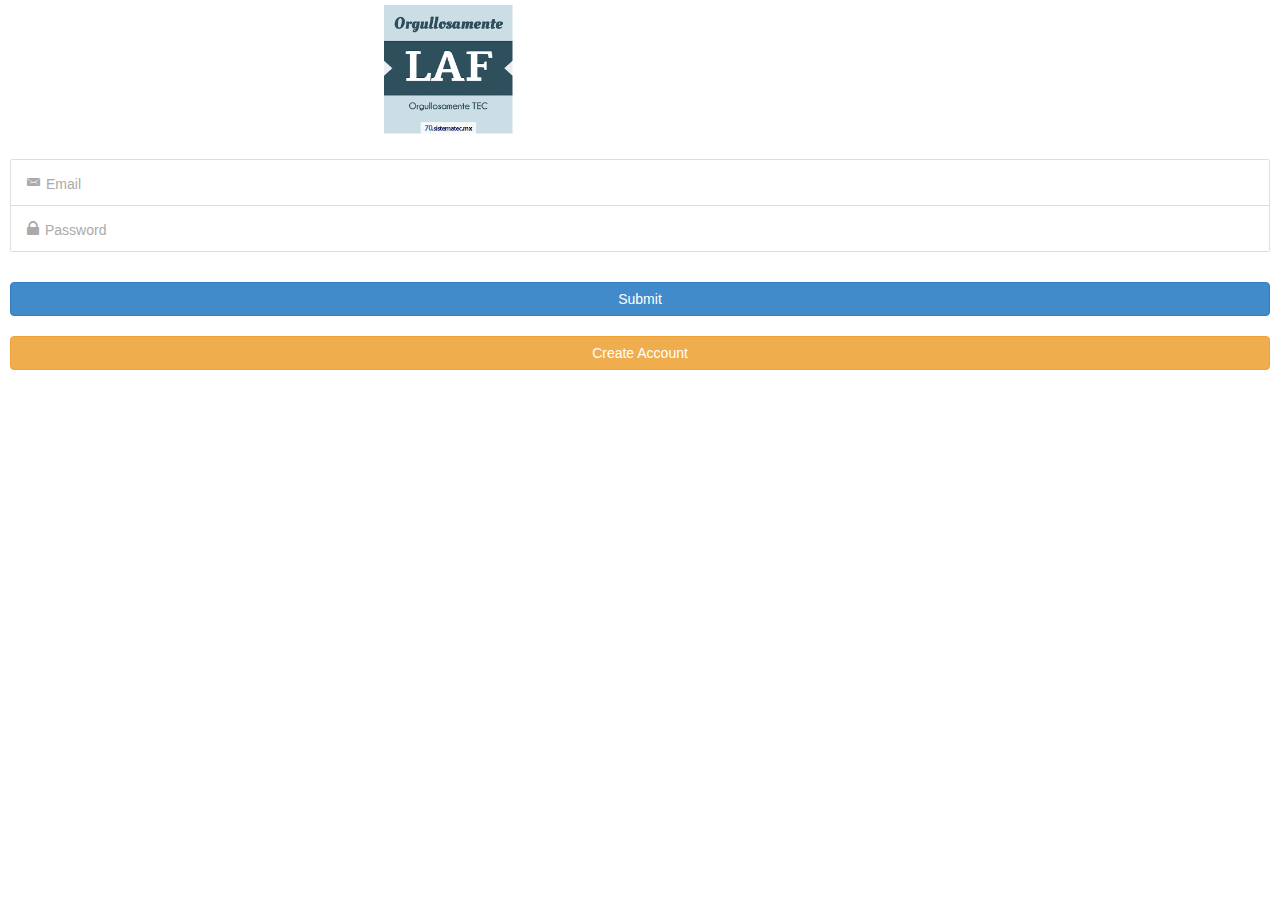
==== www/index.html @ 5acb89a2 "initial login signup home tabs" ====
<!DOCTYPE html>
<!--
To change this license header, choose License Headers in Project Properties.
To change this template file, choose Tools | Templates
and open the template in the editor.
-->
<html ng-app="ionicApp">
    <head>
        <title>LAF</title>
        <meta charset="UTF-8">
        <meta name="viewport" content="width=device-width">
        <link href="resources/css/bootstrap.min.css" rel="stylesheet">
        <link href="resources/css/ionic.css" rel="stylesheet">
        <link href="resources/css/laf.css" rel="stylesheet">
        <script src="resources/js/ionic.bundle.min.js"></script>
        <script src="angular/app.js"></script>
        <script src="angular/controllers/reg-ctrls.js"></script>
    </head>
    <body>
    <ion-side-menus ng-controller="ContentController">
<!--        <div class="bar bar-header bar-positive" style="position: inherit">
            <button class="button icon ion-navicon" ng-click="toggleLeft()"></button>
            <h1 class="title" ng-bind="title"></h1>
        </div>-->
        <!-- Center content -->
        <ion-side-menu-content >

            <ui-view/>
        </ion-side-menu-content>

        <!-- Left menu -->
        <ion-side-menu side="left">
            <div class="margin-top-50">
                <h3>Side menu</h3>
            </div>
        </ion-side-menu>

    </ion-side-menus>


</body>
</html>
---- www/resources/css/laf.css ----
/*
To change this license header, choose License Headers in Project Properties.
To change this template file, choose Tools | Templates
and open the template in the editor.
*/
/* 
    Created on : Feb 10, 2015, 3:33:23 PM
    Author     : dubem
*/

.top-44{
    top: 44px;
}
.margin-top-10{
    margin-top: 10px;
}
.margin-top-20{
    margin-top: 20px;
}
.margin-top-50{
    margin-top: 50px;
}
.circle{
    border-radius:999px;
    background:#C0C0C0;
    /*border :3px solid #C0C0C0;*/
    cursor:pointer;
}
.api-title {
    color: #737373;
    font-family: "AvenirNextLTPro-Regular","Helvetica Neue",Helvetica,Arial,sans-serif;
    font-size: 15px;
}
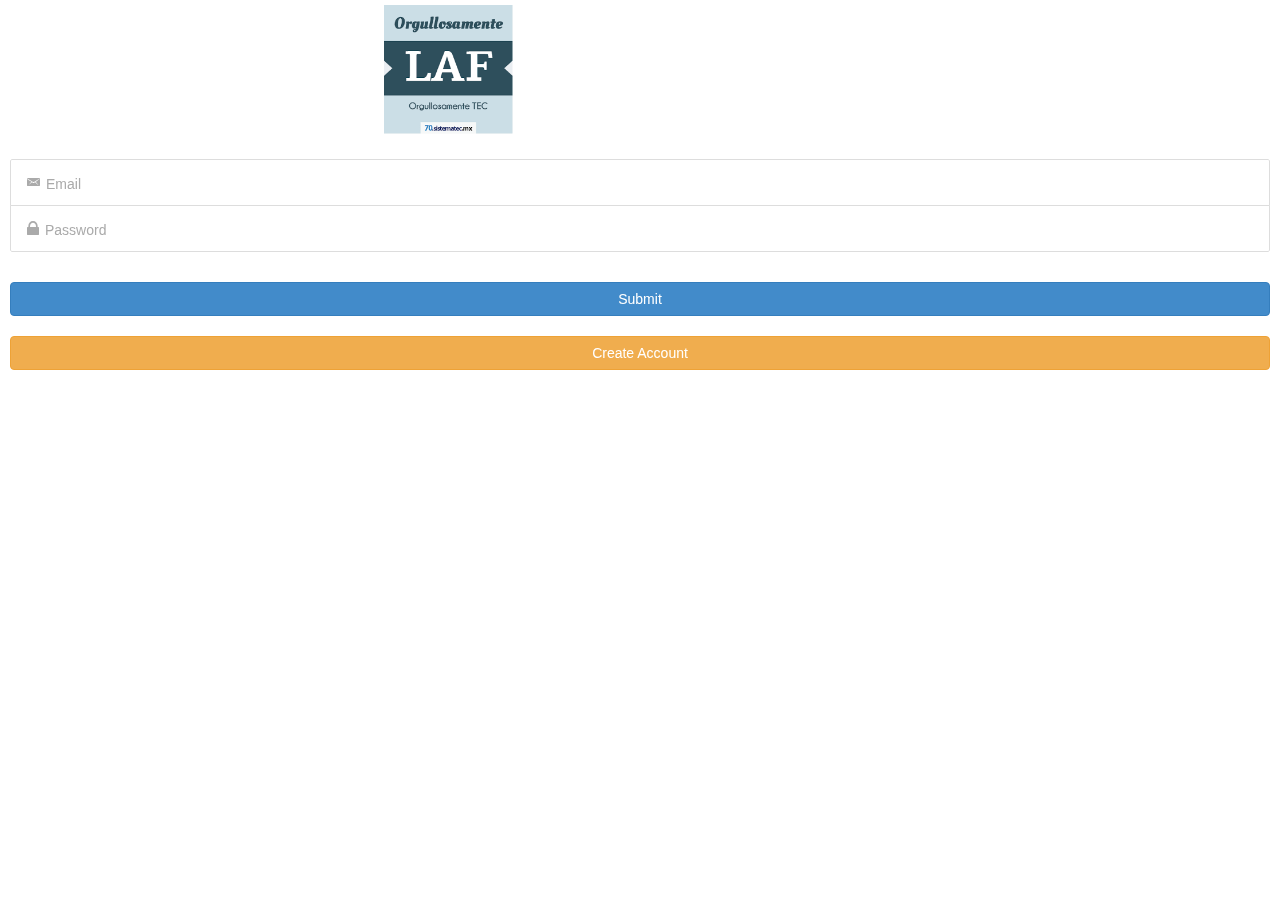
==== commit 45e136c7: "web socket test" ====
--- a/www/index.html
+++ b/www/index.html
@@ -15,13 +15,14 @@
         <script src="resources/js/ionic.bundle.min.js"></script>
         <script src="angular/app.js"></script>
         <script src="angular/controllers/reg-ctrls.js"></script>
+        <script src="angular/controllers/chat-ctrl.js"></script>
     </head>
     <body>
     <ion-side-menus ng-controller="ContentController">
-<!--        <div class="bar bar-header bar-positive" style="position: inherit">
-            <button class="button icon ion-navicon" ng-click="toggleLeft()"></button>
-            <h1 class="title" ng-bind="title"></h1>
-        </div>-->
+        <!--        <div class="bar bar-header bar-positive" style="position: inherit">
+                    <button class="button icon ion-navicon" ng-click="toggleLeft()"></button>
+                    <h1 class="title" ng-bind="title"></h1>
+                </div>-->
         <!-- Center content -->
         <ion-side-menu-content >
 
@@ -30,9 +31,14 @@
 
         <!-- Left menu -->
         <ion-side-menu side="left">
-            <div class="margin-top-50">
-                <h3>Side menu</h3>
-            </div>
+            <ion-header-bar class="bar-positive">
+                <h1 class="title">Options</h1>
+            </ion-header-bar>
+            <ion-content>
+                <div class="list-item" ng-click="route('chats')">
+                    Chat
+                </div>
+            </ion-content>
         </ion-side-menu>
 
     </ion-side-menus>
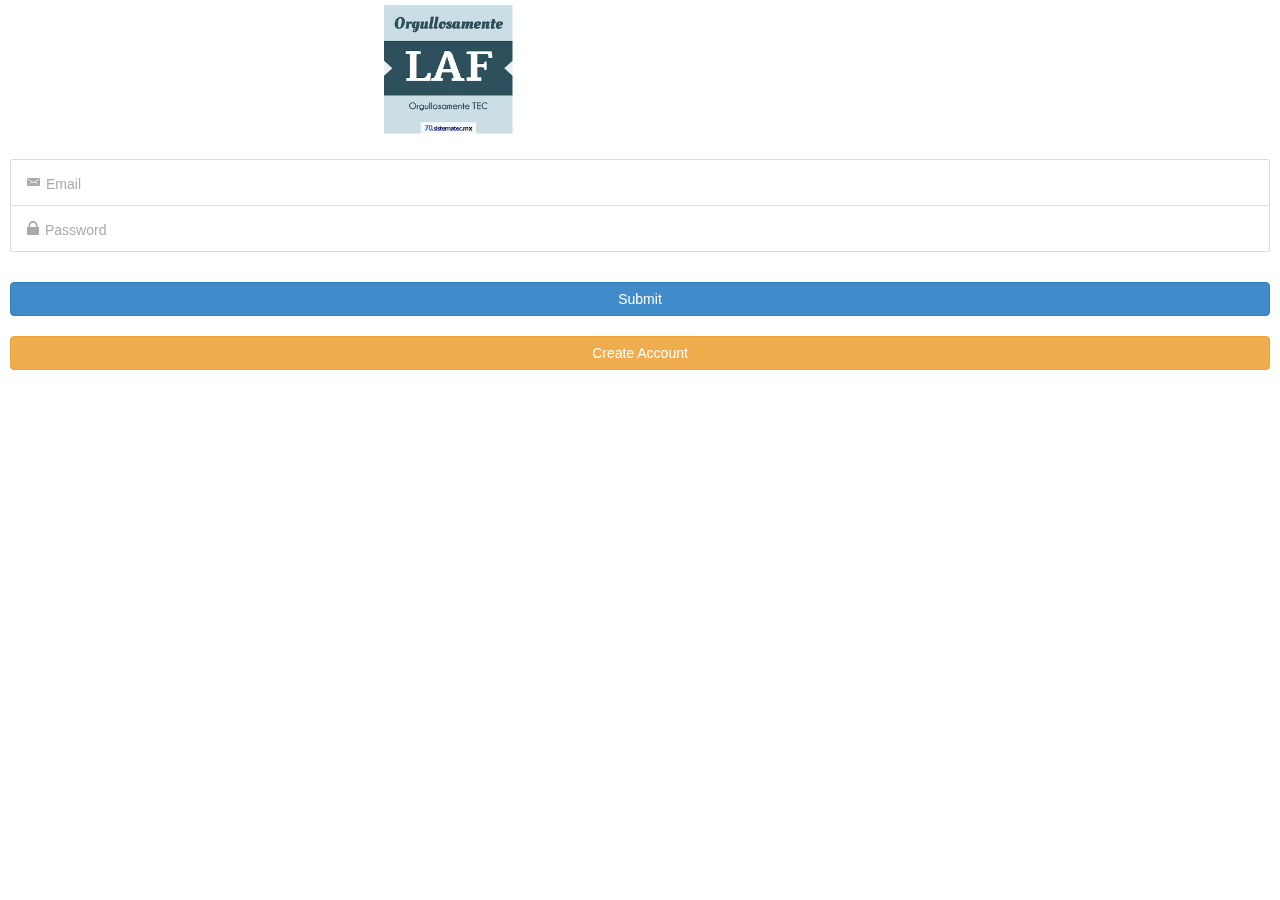
==== commit 10f6ae73: "demo ready" ====
--- a/www/index.html
+++ b/www/index.html
@@ -9,15 +9,50 @@
         <title>LAF</title>
         <meta charset="UTF-8">
         <meta name="viewport" content="width=device-width">
+        <link href="resources/jquery-ui/jquery-ui-1.10.3.custom.min.css" rel="stylesheet">
         <link href="resources/css/bootstrap.min.css" rel="stylesheet">
         <link href="resources/css/ionic.css" rel="stylesheet">
         <link href="resources/css/laf.css" rel="stylesheet">
+        <script src="resources/js/jquery-1.10.2.min.js"></script>
+        <script src="resources/jquery-ui/jquery-ui-1.10.3.custom.min.js"></script>
+        <script src="resources/js/jquery.ui.touch-punch.min.js"></script>
         <script src="resources/js/ionic.bundle.min.js"></script>
+        <script src="resources/js/match.js"></script>
         <script src="angular/app.js"></script>
         <script src="angular/controllers/reg-ctrls.js"></script>
         <script src="angular/controllers/chat-ctrl.js"></script>
+        <script src="angular/controllers/home-ctrl.js"></script>
+        <script src="angular/controllers/videoplay-ctrl.js"></script>
+        <script src="angular/controllers/profile-ctrl.js"></script>
     </head>
     <body>
+        <script>
+            window.fbAsyncInit = function() {
+                console.log('facebook created');
+                FB.init({
+                    appId: '790432414369806',
+                    xfbml: true,
+                    version: 'v2.2'
+                });
+
+                FB.ui({
+                    method: 'share',
+                    href: 'https://developers.facebook.com/docs/'
+                }, function(response) {
+                });
+            };
+
+            (function(d, s, id) {
+                var js, fjs = d.getElementsByTagName(s)[0];
+                if (d.getElementById(id)) {
+                    return;
+                }
+                js = d.createElement(s);
+                js.id = id;
+                js.src = "//connect.facebook.net/en_US/sdk.js";
+                fjs.parentNode.insertBefore(js, fjs);
+            }(document, 'script', 'facebook-jssdk'));
+        </script>
     <ion-side-menus ng-controller="ContentController">
         <!--        <div class="bar bar-header bar-positive" style="position: inherit">
                     <button class="button icon ion-navicon" ng-click="toggleLeft()"></button>
@@ -35,9 +70,20 @@
                 <h1 class="title">Options</h1>
             </ion-header-bar>
             <ion-content>
-                <div class="list-item" ng-click="route('chats')">
-                    Chat
-                </div>
+                <ion-list scroll="false" on-refresh="onRefresh()"
+                          s-editing="isEditingItems" 
+                          animation="fade-out"
+                          delete-icon="icon ion-minus-circled">
+                    <ion-item class="item-icon-left" ng-click="route('chats')" menu-close>
+                        <i class="icon ion-chatbubble-working"></i>
+                        Chats
+                        <span class="badge badge-assertive">4</span>
+                    </ion-item>
+                    <ion-item class="item-icon-left" ng-click="route('profile')" menu-close>
+                        <i class="icon ion-clipboard"></i>
+                        Profile
+                    </ion-item>
+                </ion-list>
             </ion-content>
         </ion-side-menu>
 
--- a/www/resources/css/laf.css
+++ b/www/resources/css/laf.css
@@ -30,4 +30,18 @@
     color: #737373;
     font-family: "AvenirNextLTPro-Regular","Helvetica Neue",Helvetica,Arial,sans-serif;
     font-size: 15px;
+}
+.errormsg{
+    color: #990000;
+    margin: 0px;
+    font-weight: bold;
+    font-size: 12px;
+}
+.reg-input{
+    border: none;
+    box-shadow: none;
+}
+.reg-input:focus{
+    border: none;
+    box-shadow: none;
 }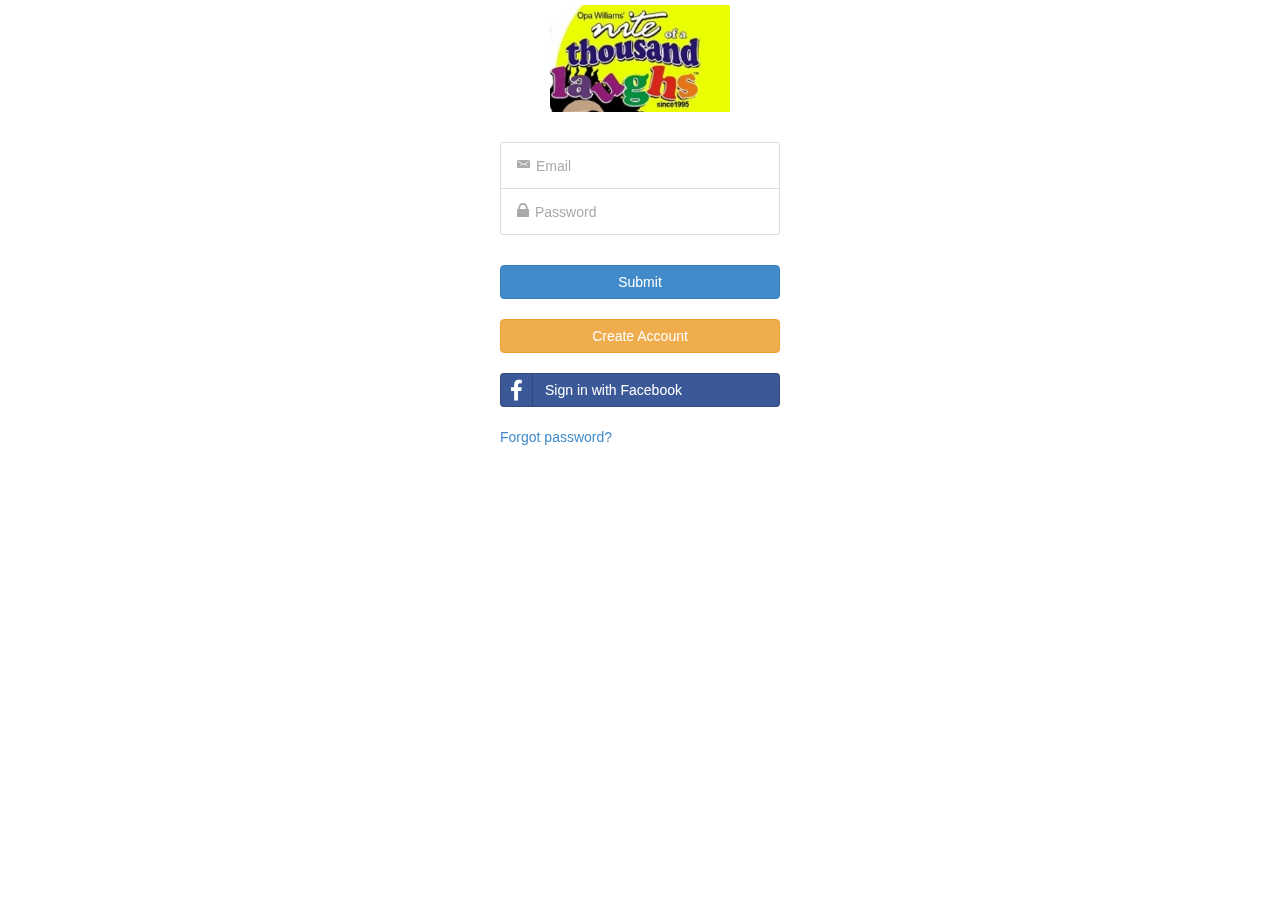
==== commit c91f39b2: "presentation without complete profile ui" ====
--- a/www/index.html
+++ b/www/index.html
@@ -12,18 +12,24 @@
         <link href="resources/jquery-ui/jquery-ui-1.10.3.custom.min.css" rel="stylesheet">
         <link href="resources/css/bootstrap.min.css" rel="stylesheet">
         <link href="resources/css/ionic.css" rel="stylesheet">
+        <link href="resources/css/bootstrap-social.css" rel="stylesheet">
+        <link href="resources/css/font-awesome.css" rel="stylesheet">
+        <!--<link href="resources/fonts/font.css" rel="stylesheet">-->
         <link href="resources/css/laf.css" rel="stylesheet">
         <script src="resources/js/jquery-1.10.2.min.js"></script>
         <script src="resources/jquery-ui/jquery-ui-1.10.3.custom.min.js"></script>
         <script src="resources/js/jquery.ui.touch-punch.min.js"></script>
         <script src="resources/js/ionic.bundle.min.js"></script>
         <script src="resources/js/match.js"></script>
+        <script src="resources/js/ui-bootstrap-tpls-0.11.0.min.js"></script>
+        <script src="resources/js/ngRemoteValidate.js"></script>
         <script src="angular/app.js"></script>
         <script src="angular/controllers/reg-ctrls.js"></script>
         <script src="angular/controllers/chat-ctrl.js"></script>
         <script src="angular/controllers/home-ctrl.js"></script>
         <script src="angular/controllers/videoplay-ctrl.js"></script>
         <script src="angular/controllers/profile-ctrl.js"></script>
+        <script src="angular/controllers/fp-ctrls.js"></script>
     </head>
     <body>
         <script>
--- a/www/resources/fonts/font.css
+++ b/www/resources/fonts/font.css
@@ -0,0 +1,24 @@
+@font-face {
+  font-family: 'Open Sans';
+  font-style: normal;
+  font-weight: 300;
+  src: local('Open Sans Light'), local('OpenSans-Light'), url(../fonts/DXI1ORHCpsQm3Vp6mXoaTXhCUOGz7vYGh680lGh-uXM.woff) format('woff');
+}
+@font-face {
+  font-family: 'Open Sans';
+  font-style: normal;
+  font-weight: 400;
+  src: local('Open Sans'), local('OpenSans'), url(../fonts/cJZKeOuBrn4kERxqtaUH3T8E0i7KZn-EPnyo3HZu7kw.woff) format('woff');
+}
+@font-face {
+  font-family: 'Open Sans';
+  font-style: normal;
+  font-weight: 600;
+  src: local('Open Sans Semibold'), local('OpenSans-Semibold'), url(../fonts/MTP_ySUJH_bn48VBG8sNSnhCUOGz7vYGh680lGh-uXM.woff) format('woff');
+}
+@font-face {
+  font-family: 'Open Sans';
+  font-style: normal;
+  font-weight: 700;
+  src: local('Open Sans Bold'), local('OpenSans-Bold'), url(../fonts/k3k702ZOKiLJc3WVjuplzHhCUOGz7vYGh680lGh-uXM.woff) format('woff');
+}--- a/www/resources/css/laf.css
+++ b/www/resources/css/laf.css
@@ -44,4 +44,52 @@
 .reg-input:focus{
     border: none;
     box-shadow: none;
+}
+
+.laf-list{
+    position: relative;
+    padding-top: 1px;
+    padding-bottom: 1px;
+    padding-left: 0px;
+}
+.list-item{
+    border-bottom: 1px solid #DDD;
+    margin-bottom: 3px;
+}
+.social-icon.facebook {background: url(../img/social/facebook.png) no-repeat;}
+
+.date-grey{
+    color:#999;
+    font-size: 11px;
+}
+.error-msg{
+    color: #B94A48;
+}
+input.ng-invalid.ng-dirty{
+    border: 1px solid #CC0D0D;
+}
+textarea.ng-invalid.ng-dirty{
+    border: 1px solid #CC0D0D;
+}
+.form-control:focus {
+    /*    border-color: #66AFE9;
+        outline: 0px none;
+        box-shadow: 0px 1px 1px rgba(0, 0, 0, 0.075) inset, 0px 0px 8px rgba(102, 175, 233, 0.6);*/
+}
+.texty{
+    border: 1px solid #ddd !important;
+}
+.labels{
+    color: #8D8D8D;
+    font-weight: normal;
+    font-size: 12px;
+}
+.title{
+    font-family: proxima-nova-sc-osf,"Helvetica Neue",Helvetica,Arial,sans-serif;
+}
+.fine{
+    font-family: museo-slab,Georgia,"Times New Roman",Times,serif;
+}
+.bold{
+    font-weight: bold;
 }